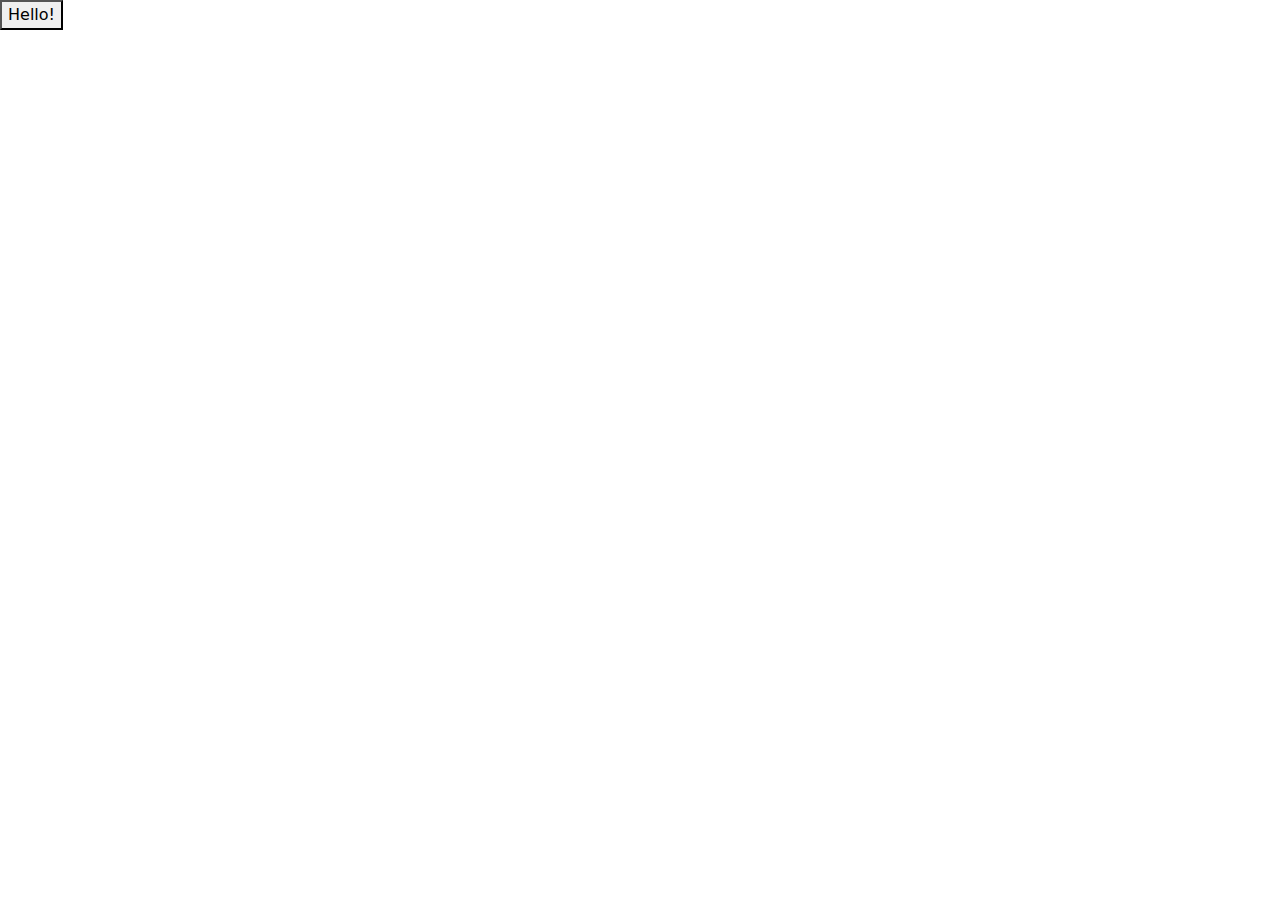
==== assets/index.html @ 42287e96 "Moved to assets" ====
<!DOCTYPE html>
<html>

<head>
	<title>post2txt</title>
	<link href="https://cdn.jsdelivr.net/npm/bootstrap@5.1.3/dist/css/bootstrap.min.css" rel="stylesheet">
	<meta charset="utf-8">
</head>

<body style="height: 208px; width: 500px;">
	<button id="functionTest()">Hello!</button>
	<script src="popup.js"></script>
</body>

</html>
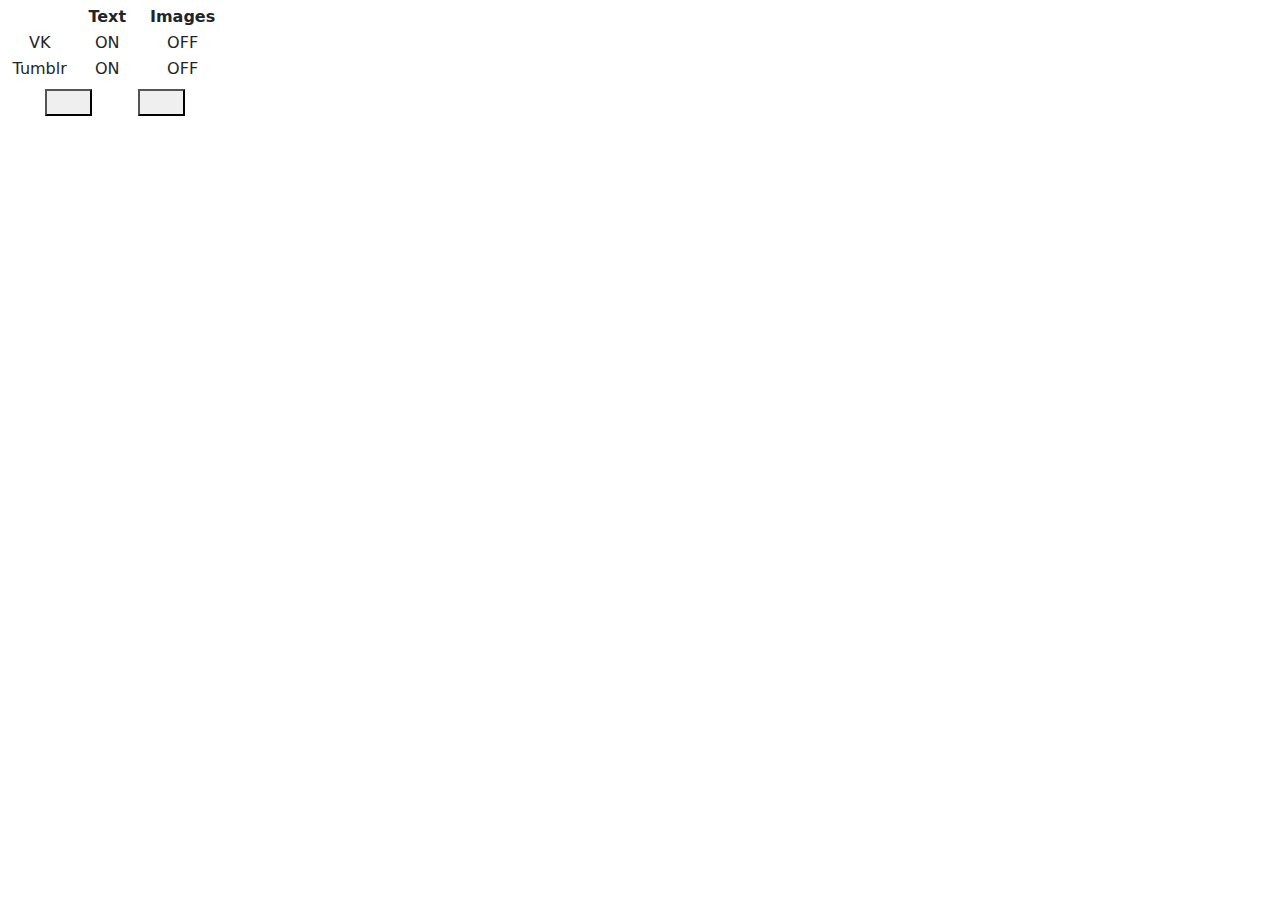
==== commit 6b8e268d: "Added placeholder(?) popup settings ui. Added basic css. Added localization file. Should probably sp" ====
--- a/assets/index.html
+++ b/assets/index.html
@@ -4,12 +4,37 @@
 <head>
 	<title>post2txt</title>
 	<link href="https://cdn.jsdelivr.net/npm/bootstrap@5.1.3/dist/css/bootstrap.min.css" rel="stylesheet">
+	<link href="/assets/index.css" rel="stylesheet">
 	<meta charset="utf-8">
 </head>
 
-<body style="height: 208px; width: 500px;">
-	<button id="functionTest()">Hello!</button>
-	<script src="popup.js"></script>
+<body>
+	<table>
+		<thead>
+			<tr>
+				<th class="table_empty" scope="col"></th>
+				<th class="table_text" scope="col" data-trans="Text">Text</th>
+				<th class="table_images" scope="col" data-trans="Images">Images</th>
+			</tr>
+		</thead>
+		<tbody>
+			<tr>
+				<td class="table_platform">VK</td>
+				<td class="table_text" data-trans="ON">ON</td>
+				<td class="table_images" data-trans="OFF">OFF</td>
+			</tr>
+			<tr>
+				<td class="table_platform">Tumblr</td>
+				<td class="table_on" data-trans="ON">ON</td>
+				<td class="table_off" data-trans="OFF">OFF</td>
+			</tr>			
+		</tbody>
+	</table>
+	<div id="lang-wrapper">
+		<button class="lang lang-en"></button>
+		<button class="lang lang-ru"></button>
+	</div>
+	<script src="/popup.js"></script>
 </body>
 
 </html>--- a/assets/index.css
+++ b/assets/index.css
@@ -0,0 +1,43 @@
+body {
+    height: 120px; 
+    width: 230px; 
+    display: flex; 
+    align-items: stretch; 
+    justify-content: space-around;
+    flex-direction: column;
+}
+
+table {
+    text-align: center;
+}
+
+#lang-wrapper {
+    display: flex;
+    justify-content: space-evenly;
+    align-items: center;
+}
+
+.lang {
+    width: 47px;
+    height: 27px;
+    background-position: center;
+    background-size: contain;
+    background-repeat: no-repeat;
+}
+
+.lang-en {
+    background-image: url("/assets/en-flag.png");
+}
+
+.lang-ru {
+    background-image: url("/assets/ru-flag.png");
+}
+
+.lang-checked {
+    border: 1px;
+    border-color: greenyellow;
+}
+
+.lang-unchecked {
+    border: none;
+}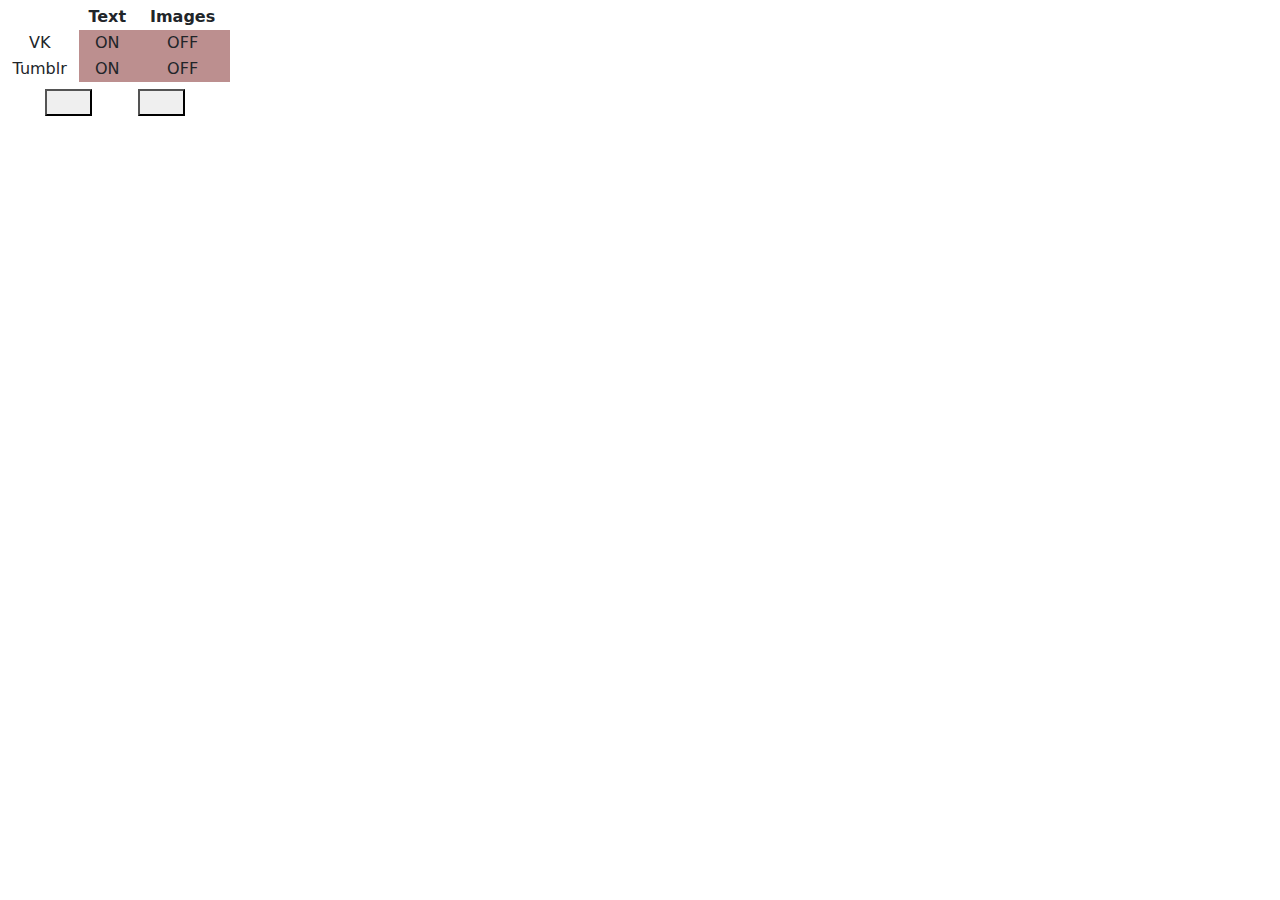
==== commit 60d715ad: "Popup UI now fully functional." ====
--- a/assets/index.html
+++ b/assets/index.html
@@ -20,17 +20,17 @@
 		<tbody>
 			<tr>
 				<td class="table_platform">VK</td>
-				<td class="table_text" data-trans="ON">ON</td>
-				<td class="table_images" data-trans="OFF">OFF</td>
+				<td class="table_toggleable table_toggleable--off vkText table_text" option="vkText" data-trans="ON">ON</td>
+				<td class="table_toggleable table_toggleable--off vkImages table_images" option="vkImages" data-trans="OFF">OFF</td>
 			</tr>
 			<tr>
 				<td class="table_platform">Tumblr</td>
-				<td class="table_on" data-trans="ON">ON</td>
-				<td class="table_off" data-trans="OFF">OFF</td>
+				<td class="table_toggleable table_toggleable--off tumblrText table_text" option="tumblrText" data-trans="ON">ON</td>
+				<td class="table_toggleable table_toggleable--off tumblrImages table_images" option="tumblrImages" data-trans="OFF">OFF</td>
 			</tr>			
 		</tbody>
 	</table>
-	<div id="lang-wrapper">
+	<div id="lang_wrapper">
 		<button class="lang lang-en"></button>
 		<button class="lang lang-ru"></button>
 	</div>
--- a/assets/index.css
+++ b/assets/index.css
@@ -11,7 +11,7 @@
     text-align: center;
 }
 
-#lang-wrapper {
+#lang_wrapper {
     display: flex;
     justify-content: space-evenly;
     align-items: center;
@@ -40,4 +40,12 @@
 
 .lang-unchecked {
     border: none;
+}
+
+.table_toggleable--on {
+    background-color: greenyellow;
+}
+
+.table_toggleable--off {
+    background-color: rosybrown;
 }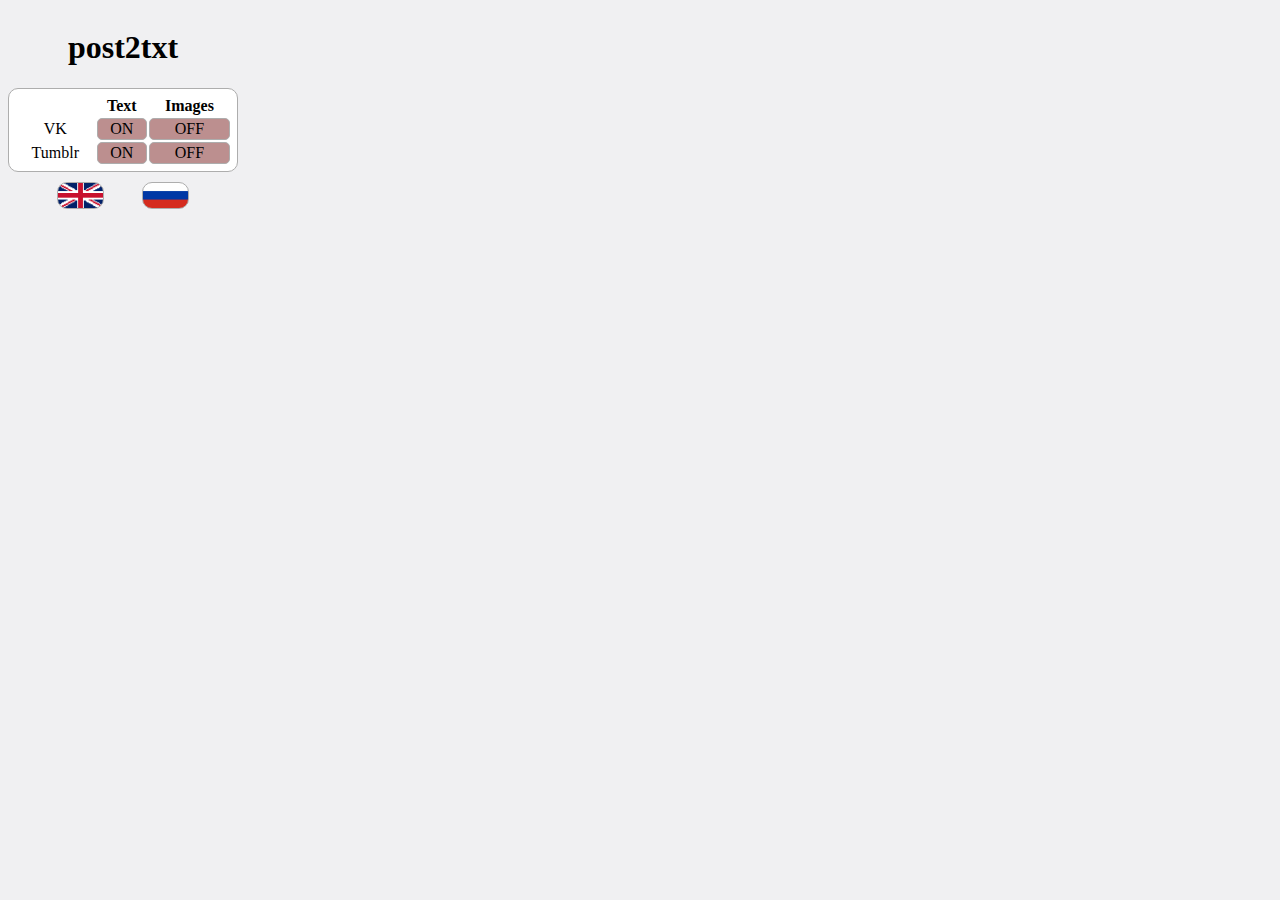
==== commit f06fb340: "Some fixes." ====
--- a/assets/index.html
+++ b/assets/index.html
@@ -3,12 +3,13 @@
 
 <head>
 	<title>post2txt</title>
-	<link href="https://cdn.jsdelivr.net/npm/bootstrap@5.1.3/dist/css/bootstrap.min.css" rel="stylesheet">
 	<link href="/assets/index.css" rel="stylesheet">
 	<meta charset="utf-8">
 </head>
 
 <body>
+	<h1>post2txt</h1>
+	<div class="card">
 	<table>
 		<thead>
 			<tr>
@@ -30,6 +31,7 @@
 			</tr>			
 		</tbody>
 	</table>
+	</div>
 	<div id="lang_wrapper">
 		<button class="lang lang-en"></button>
 		<button class="lang lang-ru"></button>
--- a/assets/index.css
+++ b/assets/index.css
@@ -1,13 +1,22 @@
 body {
-    height: 120px; 
+    height: fit-content; 
     width: 230px; 
     display: flex; 
     align-items: stretch; 
     justify-content: space-around;
     flex-direction: column;
+    background-color: rgb( 240 240 242 );
 }
 
 table {
+    text-align: center;
+}
+
+td {
+    border-radius: 5px;
+}
+
+h1 {
     text-align: center;
 }
 
@@ -15,14 +24,32 @@
     display: flex;
     justify-content: space-evenly;
     align-items: center;
+    margin: 10px;
 }
 
 .lang {
     width: 47px;
     height: 27px;
     background-position: center;
-    background-size: contain;
+    background-size: cover;
     background-repeat: no-repeat;
+    cursor: pointer;
+    border-radius: 10px;
+    border-color: #adadad;
+    border-style: solid;
+    border-width: 1px;
+}
+
+.lang:hover {
+    -webkit-box-shadow: 0 0 7px 0px rgb(0 0 0 / 41%);
+    -moz-box-shadow: 0 0 7px 0px rgb(0 0 0 / 41%);
+    box-shadow: 0 0 7px 0px rgb(0 0 0 / 41%);
+}
+
+.lang-selected:before {
+    content: "▶";
+    margin-left: -200%;
+    color: green;
 }
 
 .lang-en {
@@ -48,4 +75,29 @@
 
 .table_toggleable--off {
     background-color: rosybrown;
+}
+
+.table_toggleable {
+    cursor: pointer;
+    border-color: #adadad;
+    border-style: solid;
+    border-width: 1px;
+}
+.table_toggleable:hover{
+    box-shadow: inset 0 0 7px 0px rgb(0 0 0 / 29%);
+}
+
+.card {
+    display: flex;
+    flex-direction: column;
+    box-shadow: 1px;
+    padding: 5px;
+    border-radius: 10px;
+    border-color: #adadad;
+    border-style: solid;
+    border-width: 1px;
+    background-color: white;
+    /* -webkit-box-shadow: 0px 0px 10px 0px rgb(127 127 127 / 75%);
+    -moz-box-shadow: 0px 0px 10px 0px rgb(127 127 127 / 75%);
+    box-shadow: 0px 0px 10px 0px rgb(127 127 127 / 75%); */
 }